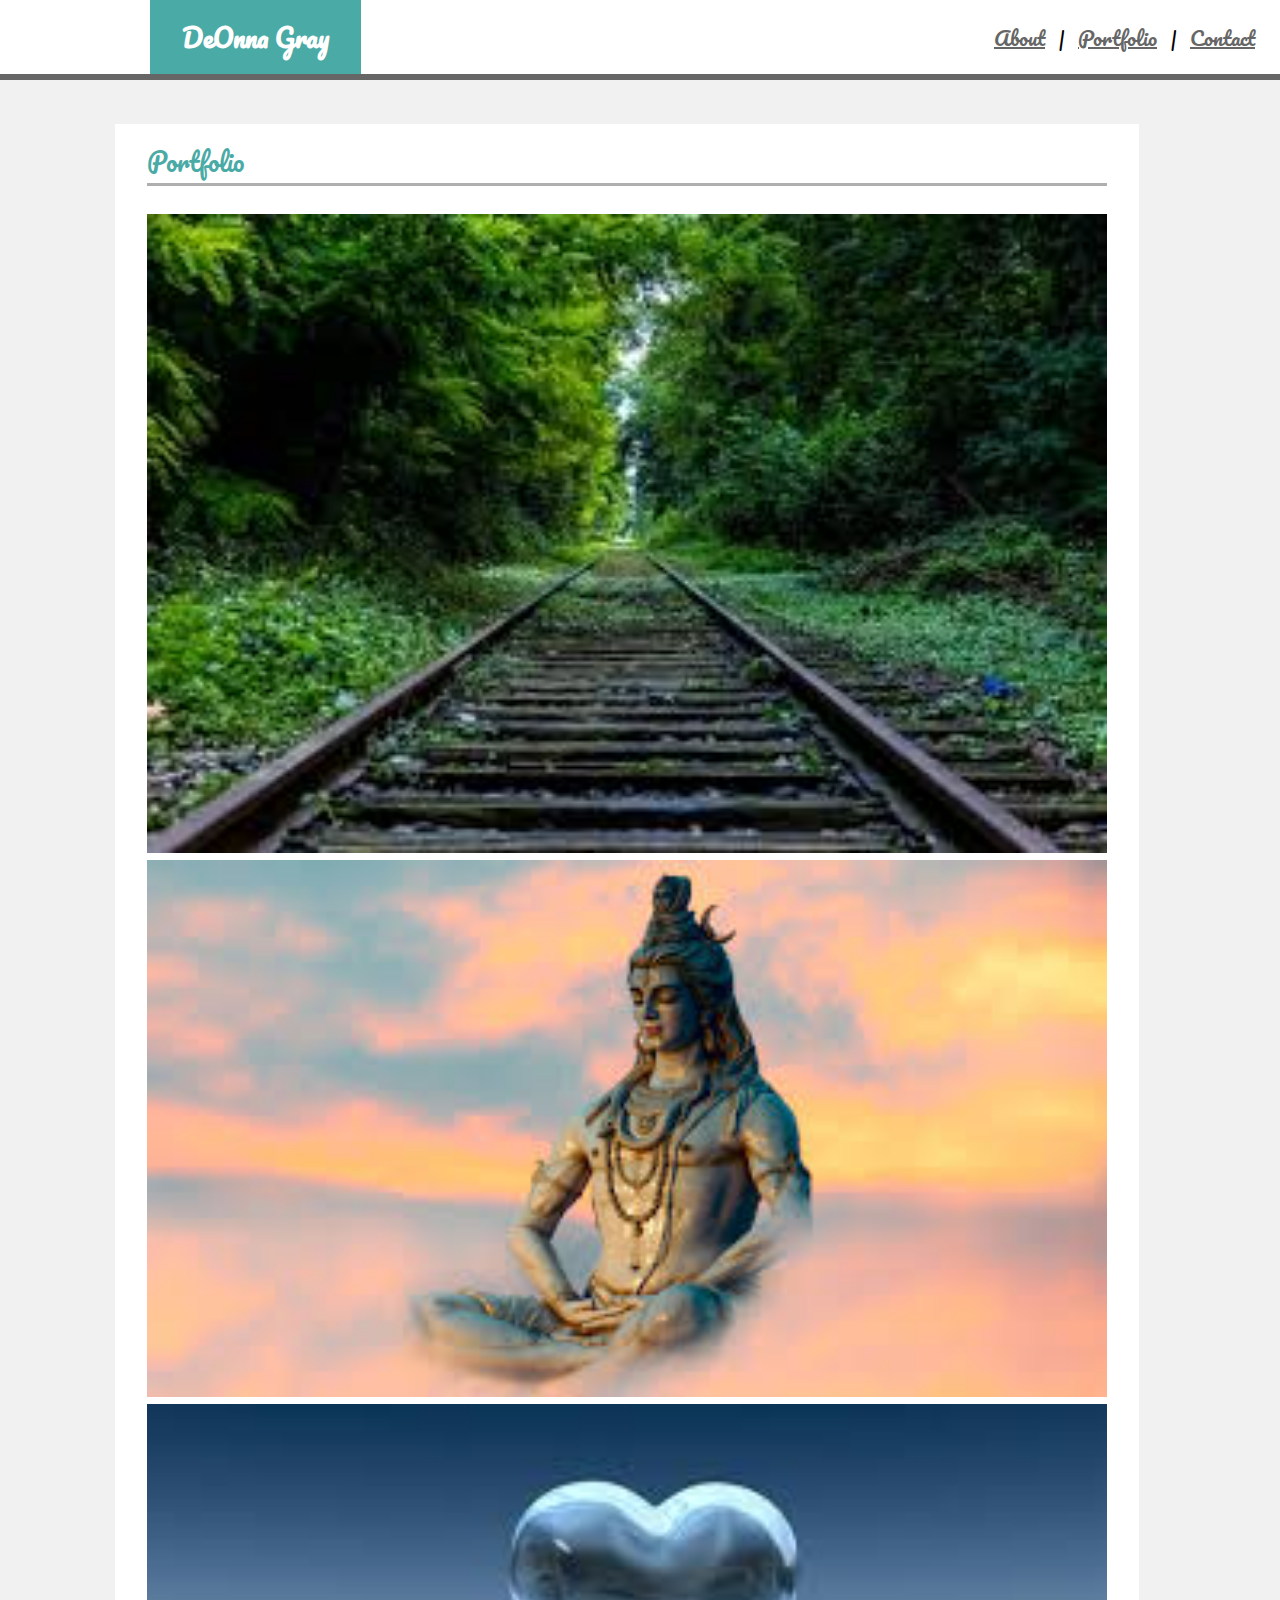
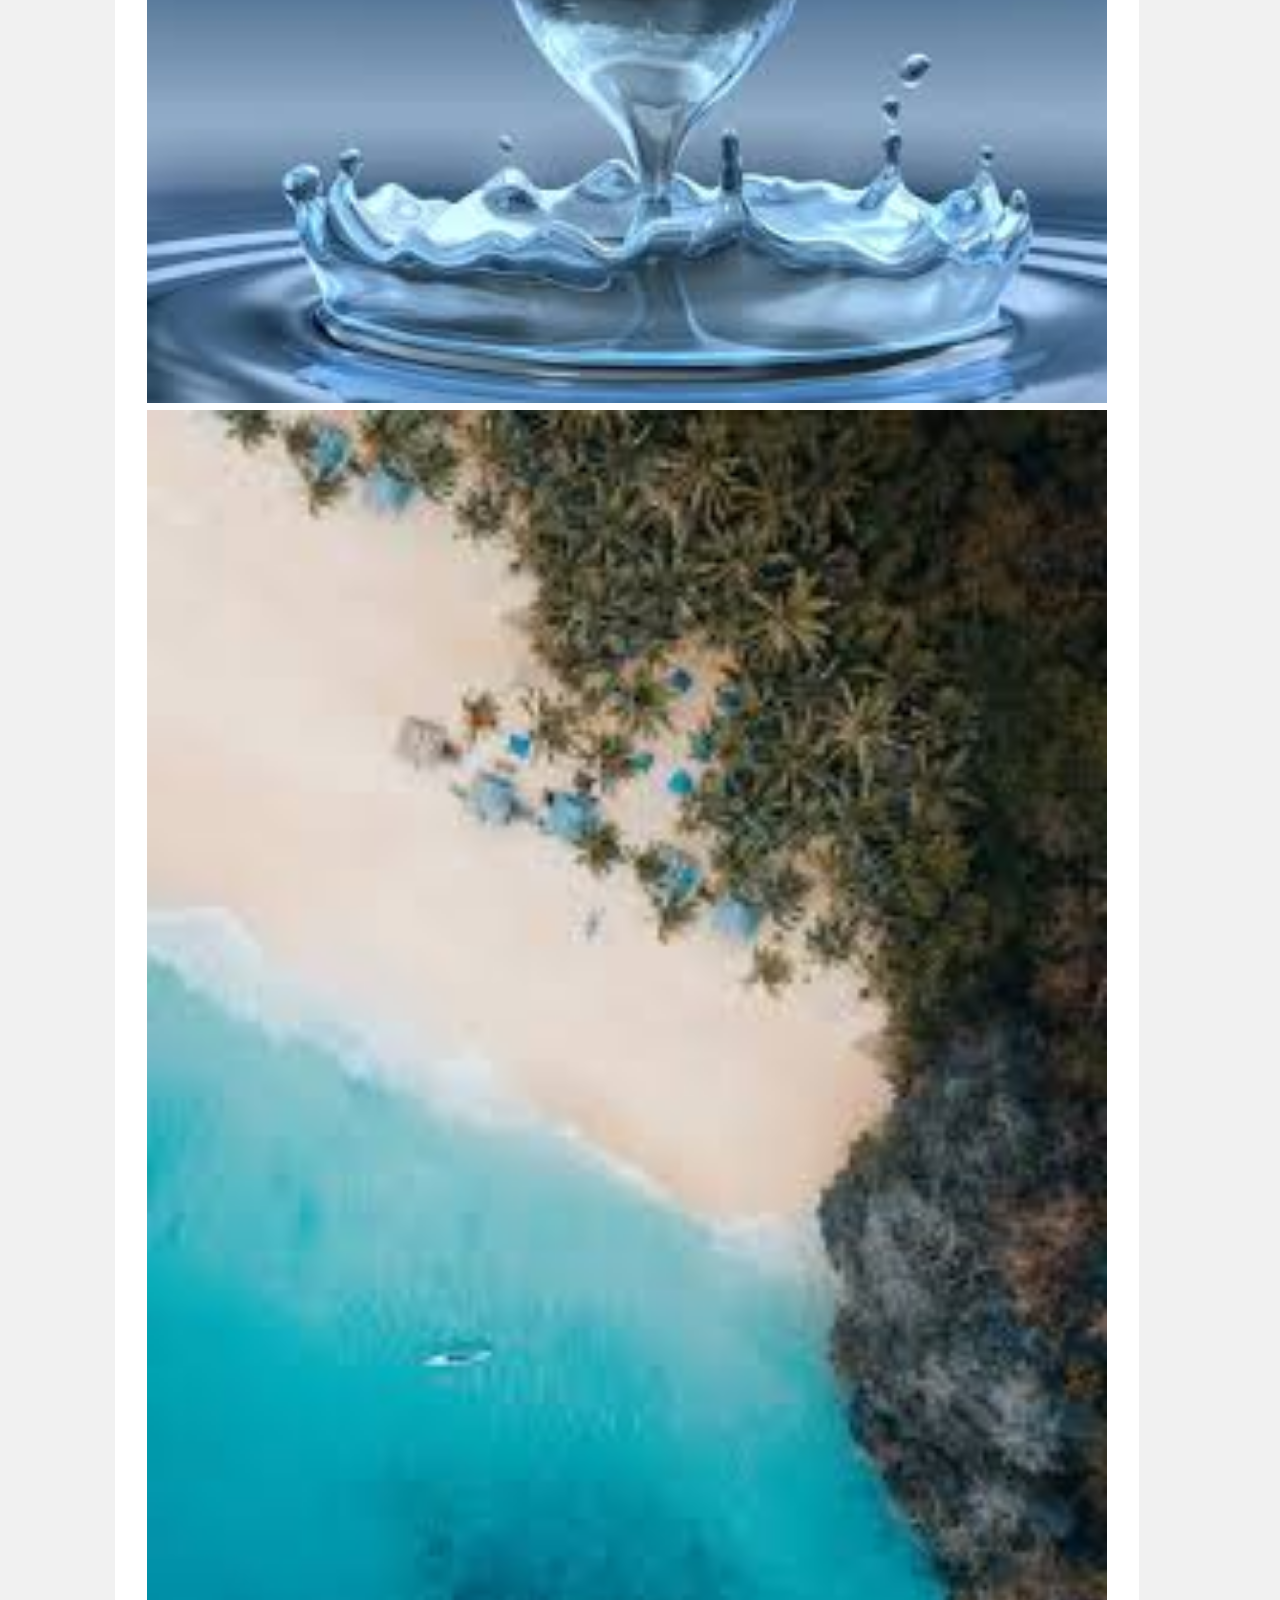
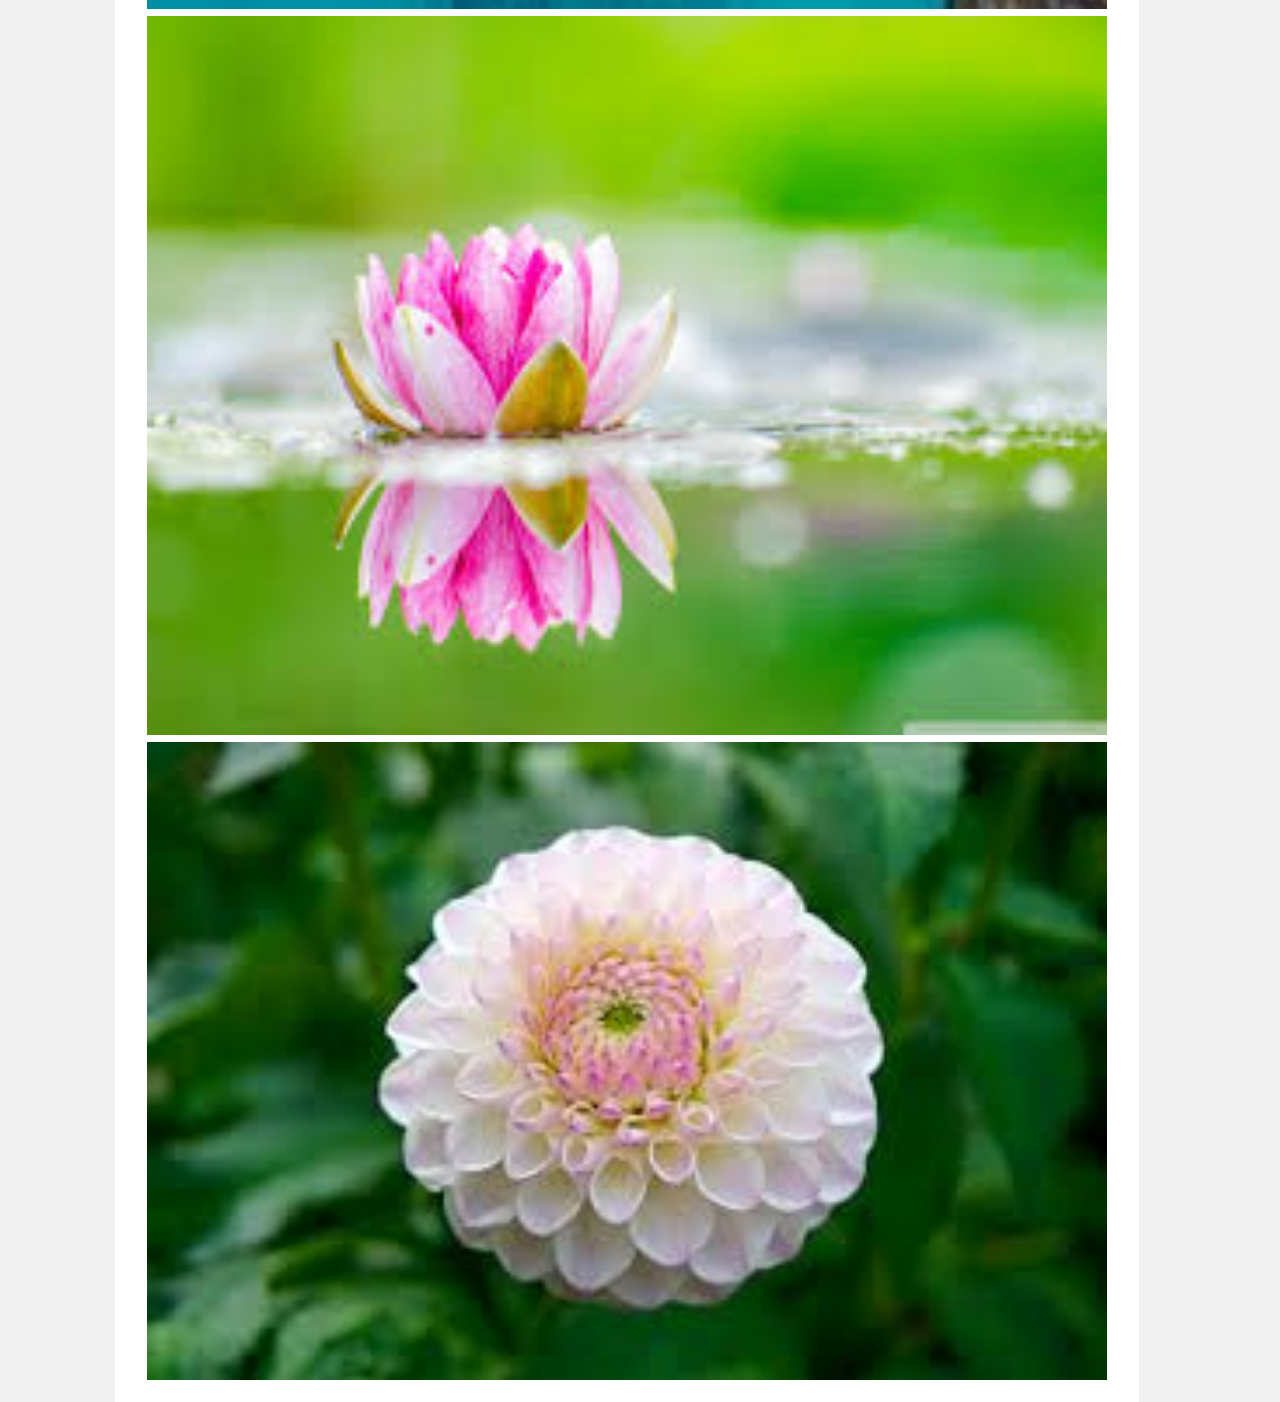
==== portfolio.html @ f000a255 "final changes to responsive portfolio" ====
<!DOCTYPE html>
<html lang="en">
<head>
    <meta charset="UTF-8">
    <meta name="viewport" content="width=device-width, initial-scale=1.0">
    <meta http-equiv="X-UA-Compatible" content="ie=edge">
    <title>DeOnna's Portfolio</title>
    <link href="https://fonts.googleapis.com/css?family=Pacifico" rel="stylesheet">
    <link rel="stylesheet" href="./assets/css/style.css">

</head>

<body>
        <div class="banner">

                <h1 class="nameBox">DeOnna Gray</h1>
           
                <div class="buttonBox">
                    <a href="index.html" class="button">About</a> |
                    <a href="portfolio.html" class="button">Portfolio</a> |
                    <a href="contact.html" class="button">Contact</a>
                </div>
        
            </div>  

        <div class="smallBanner"></div>

        <div class="mainBox"> 
        
        <div id="portfolio">Portfolio</div>

        <div class="grayBanner"></div>  

        <br>
            
        <div class="picGroup">

        <img class="pic" src="./assets/images/Pic 1.jpg" alt="">
<br>
        <img class="pic" src="./assets/images/pic 2.jpg" alt="">
<br>
        <img class="pic" src="./assets/images/Pic 3.jpg" alt="">
<br>

        </div>

 <div class="picGroup2">

        <img class="pic" src="./assets/images/Pic 4.jpg" alt="">
<br>
        <img class="pic" src="./assets/images/Pic 5.jpg" alt="">
<br>
        <img class="pic" src="./assets/images/Pic 6.jpg" alt="">
<br>
        </div>
</div>

</body>
</html>
---- assets/css/style.css ----
body {
    background-color: #F1F1F1;
    font-family: 'Pacifico', cursive;
    margin:0px;
    
}

.banner {
    width: 100%;
    height: 74px;
    background-color: white;

}

.mainBox {
    color: #666666;
    background-color: white;
    float: left;
    height: 75%;
    width: 75%;
    padding: 15px 32px;
    margin: 0% 9%;
    vertical-align: top;
}

footer {
    margin-top: 670px;
    background-color: #666666;
    height: 6px;
}

.buttonBox {
    float: right;
    margin-right: 15px;
    margin-top: 20px;
}

.button {
    background-color: white;
    color: #666666;
    font-size: 20px;
    border: none;
    text-align: center;
    margin-top:45px;
    padding-left: 10px;
    padding-right: 10px;
    font-family: 'Pacifico', cursive;
}

.nameBox {
    color: white;
    background-color: #4AAAA5;
    float: left;
    border: none;
    padding: 15px 32px;
    margin-top: 0;
    margin-bottom:50px;
    margin-left:150px;
    text-align: center;
    font-size: 25px;
}

.grayBanner {
    background-color: #afafaf;
    height: 3px;
    float: none;
}

.smallBanner {
    background-color: #666666;
    height: 6px;
    float: none;
}

.pic {
    width: 100%;
    height: auto;
    
}

.headshot {
    float: left;
    padding: inherit;
    padding-bottom: 10px;
}

#message {
    height: 50px;
}

#contact {
    font-size: 25px;
    color: #4AAAA5
}

#aboutMe {
    font-size: 25px;
    color: #4AAAA5
}

#portfolio {
    font-size: 25px;
    color: #4AAAA5;
}

#container::after { 
    content: "";
    display: block; 
    clear: both;
  }

#submit {
    color: white;
    background-color: #4AAAA5;
    border: none;
    display: inline-block;
    height: 30px;
    width: 67px;
}


@media screen and (max-width:640px) {

    .nameBox {
        margin-left: 0px;
        float: none;
    }

    .mainBox {
        margin-left: 8%;
        margin-top: 5%;
        width: 75%;
    }

    .buttonBox {
        margin-left: 160px;
        margin-right: 30%;
        margin-left: 0;
        margin-top: 0;
    }

    .button {
        background-color: #F1F1F1;

}

    .pic {
        width: 100%;
        height: auto;
        float: none;
}


@media screen and (max-width:768px) {

    .mainBox {
        width: 75%;
    }

    .pic {
        
        width: 100%;
        padding-top: 16px;
}

}
@media screen and (max-width:980px) {

    .mainBox {
        width: 75%;
    }

    .pic {
        width: 100%;
        padding-top: 16px;
}
}
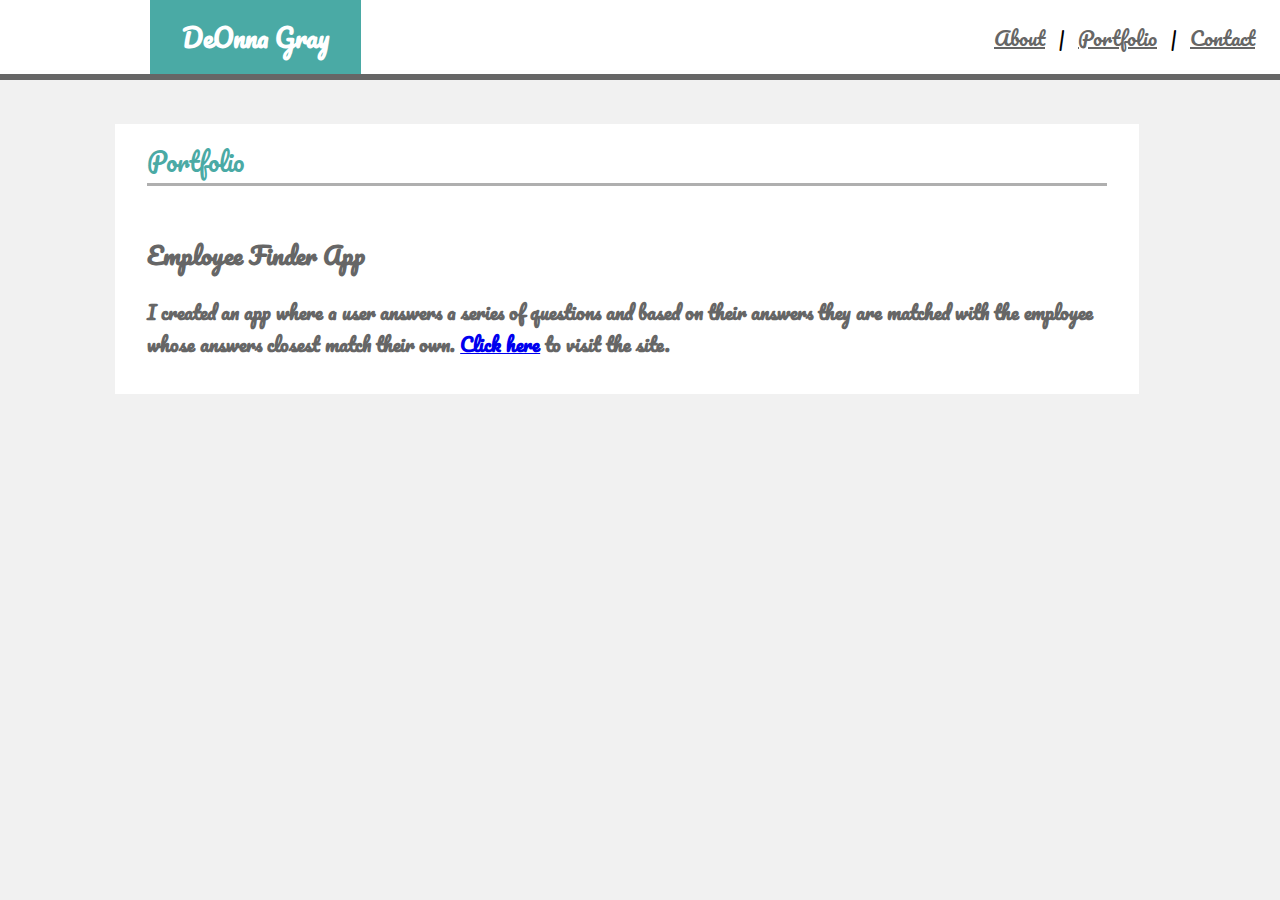
==== commit df255368: "added link to Employee Finder app to portfolio" ====
--- a/portfolio.html
+++ b/portfolio.html
@@ -12,48 +12,23 @@
 
 <body>
         <div class="banner">
-
                 <h1 class="nameBox">DeOnna Gray</h1>
-           
                 <div class="buttonBox">
                     <a href="index.html" class="button">About</a> |
                     <a href="portfolio.html" class="button">Portfolio</a> |
                     <a href="contact.html" class="button">Contact</a>
                 </div>
-        
             </div>  
 
         <div class="smallBanner"></div>
-
         <div class="mainBox"> 
-        
         <div id="portfolio">Portfolio</div>
-
         <div class="grayBanner"></div>  
 
         <br>
-            
-        <div class="picGroup">
-
-        <img class="pic" src="./assets/images/Pic 1.jpg" alt="">
-<br>
-        <img class="pic" src="./assets/images/pic 2.jpg" alt="">
-<br>
-        <img class="pic" src="./assets/images/Pic 3.jpg" alt="">
-<br>
-
-        </div>
-
- <div class="picGroup2">
-
-        <img class="pic" src="./assets/images/Pic 4.jpg" alt="">
-<br>
-        <img class="pic" src="./assets/images/Pic 5.jpg" alt="">
-<br>
-        <img class="pic" src="./assets/images/Pic 6.jpg" alt="">
-<br>
-        </div>
-</div>
+        <h2>Employee Finder App</h2>
+           <h3>I created an app where a user answers a series of questions and based on their answers they are matched with the employee whose answers closest match their own.  <a href="https://mysterious-island-10572.herokuapp.com/">Click here</a> to visit the site.</h3>
+      
 
 </body>
 </html>